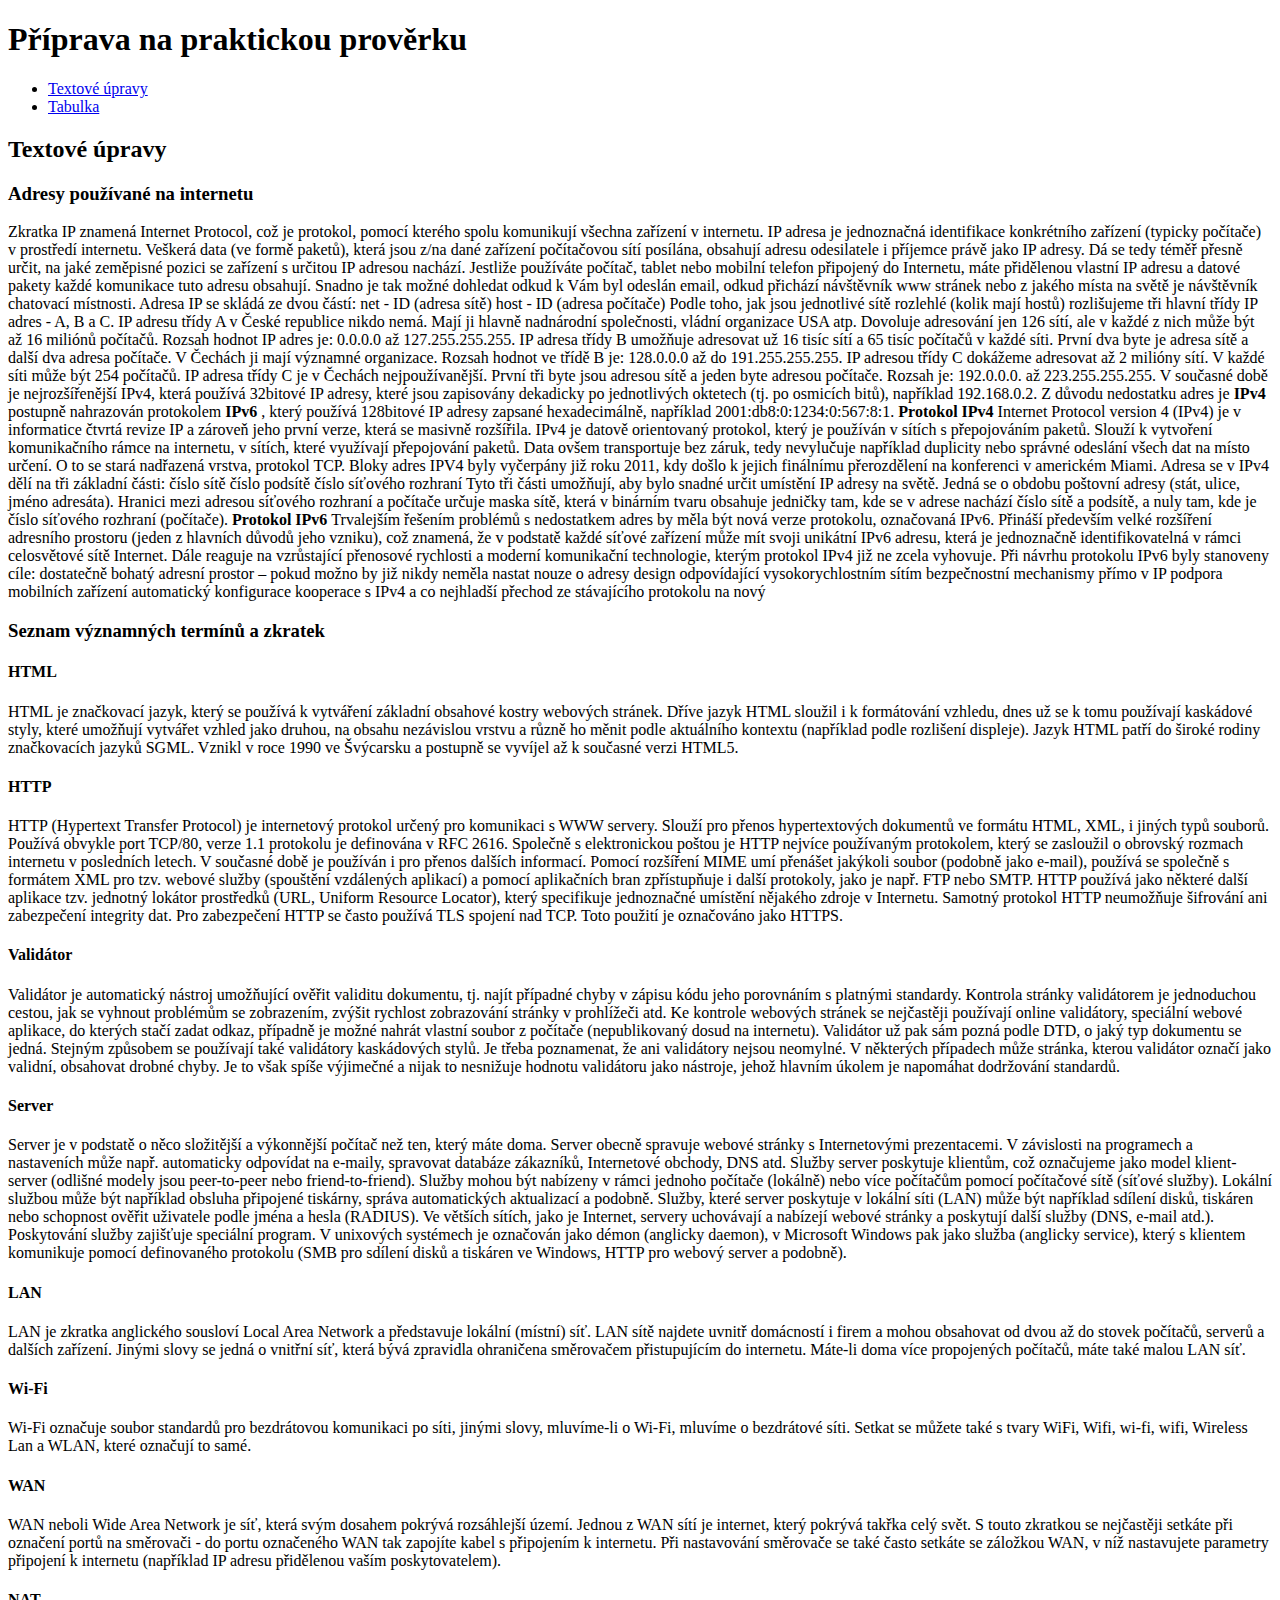
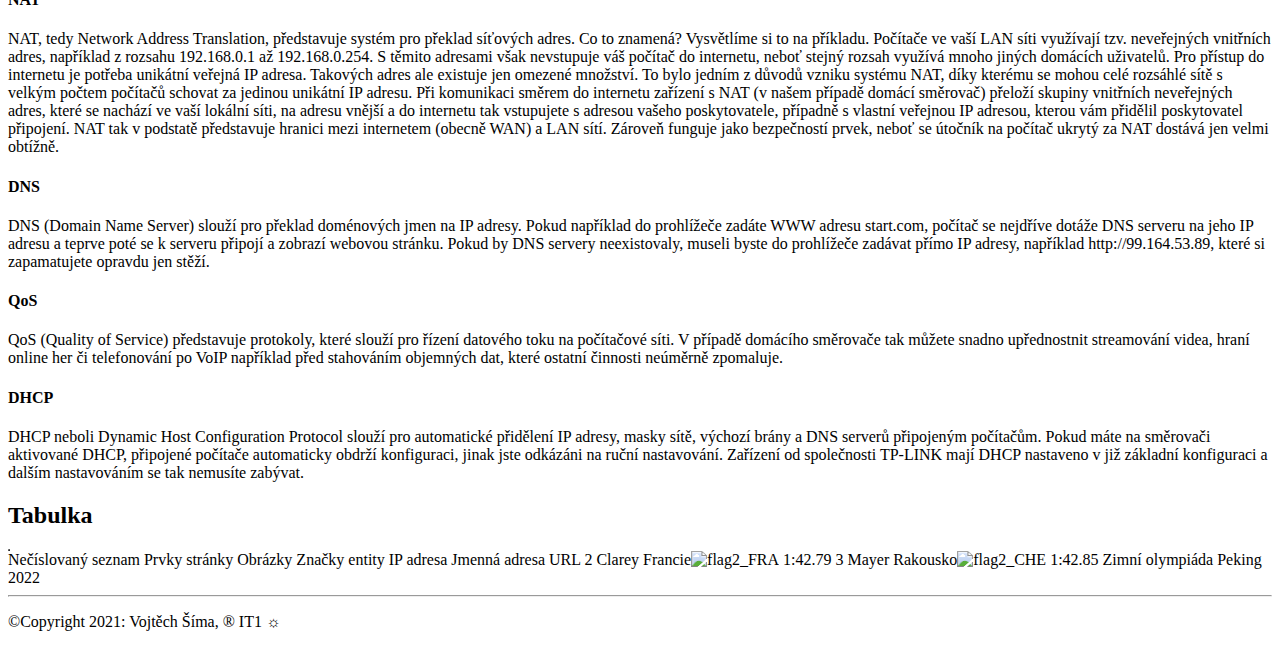
==== index.html @ e7be7c84 "01 - HTML rozpracované" ====
<!DOCTYPE html>
<html lang="cs">

<head>
    <meta charset="UTF-8">
    <meta http-equiv="X-UA-Compatible" content="IE=edge">
    <meta name="viewport" content="width=device-width, initial-scale=1.0">
    <title>Příprava na praktickou prověrku</title>
    <link rel="stylesheet" href="../css/style.css">
</head>

<body>
    <header>
        <h1>Příprava na praktickou prověrku
            <h1 />
    </header>
    <main>
    <ul>
        <div class="topnav">
            <li><a href="#s1">Textové úpravy</a></li>
            <li> <a href="#s2">Tabulka</a></li>
        </div>
    </ul>
    <h2 id="s1">Textové úpravy</h2>
    <h3>Adresy používané na internetu</h3>
    <p>
        Zkratka IP znamená Internet Protocol, což je protokol, pomocí kterého spolu komunikují všechna zařízení v
        internetu. IP adresa je jednoznačná identifikace konkrétního zařízení (typicky počítače) v prostředí internetu.
        Veškerá data (ve formě paketů), která jsou z/na dané zařízení počítačovou sítí posílána, obsahují adresu
        odesilatele i příjemce právě jako IP adresy. Dá se tedy téměř přesně určit, na jaké zeměpisné pozici se zařízení
        s určitou IP adresou nachází. Jestliže používáte počítač, tablet nebo mobilní telefon připojený do Internetu,
        máte přidělenou vlastní IP adresu a datové pakety každé komunikace tuto adresu obsahují. Snadno je tak možné
        dohledat odkud k Vám byl odeslán email, odkud přichází návštěvník www stránek nebo z jakého místa na světě je
        návštěvník chatovací místnosti.

        Adresa IP se skládá ze dvou částí:

        net - ID (adresa sítě)
        host - ID (adresa počítače)
        Podle toho, jak jsou jednotlivé sítě rozlehlé (kolik mají hostů) rozlišujeme tři hlavní třídy IP adres - A, B a
        C.

        IP adresu třídy A v České republice nikdo nemá. Mají ji hlavně nadnárodní společnosti, vládní organizace USA
        atp. Dovoluje adresování jen 126 sítí, ale v každé z nich může být až 16 miliónů počítačů. Rozsah hodnot IP
        adres je: 0.0.0.0 až 127.255.255.255.
        IP adresa třídy B umožňuje adresovat už 16 tisíc sítí a 65 tisíc počítačů v každé síti. První dva byte je adresa
        sítě a další dva adresa počítače. V Čechách ji mají významné organizace. Rozsah hodnot ve třídě B je: 128.0.0.0
        až do 191.255.255.255.
        IP adresou třídy C dokážeme adresovat až 2 milióny sítí. V každé síti může být 254 počítačů. IP adresa třídy C
        je v Čechách nejpoužívanější. První tři byte jsou adresou sítě a jeden byte adresou počítače. Rozsah je:
        192.0.0.0. až 223.255.255.255.
        V současné době je nejrozšířenější IPv4, která používá 32bitové IP adresy, které jsou zapisovány dekadicky po
        jednotlivých oktetech (tj. po osmicích bitů), například 192.168.0.2. Z důvodu nedostatku adres je <b>IPv4</b>  postupně
        nahrazován protokolem <b>IPv6</b> , který používá 128bitové IP adresy zapsané hexadecimálně, například
        2001:db8:0:1234:0:567:8:1.

        <b>Protokol IPv4</b>
        Internet Protocol version 4 (IPv4) je v informatice čtvrtá revize IP a zároveň jeho první verze, která se
        masivně rozšířila. IPv4 je datově orientovaný protokol, který je používán v sítích s přepojováním paketů. Slouží
        k vytvoření komunikačního rámce na internetu, v sítích, které využívají přepojování paketů. Data ovšem
        transportuje bez záruk, tedy nevylučuje například duplicity nebo správné odeslání všech dat na místo určení. O
        to se stará nadřazená vrstva, protokol TCP. Bloky adres IPV4 byly vyčerpány již roku 2011, kdy došlo k jejich
        finálnímu přerozdělení na konferenci v americkém Miami.

        Adresa se v IPv4 dělí na tři základní části:
        číslo sítě
        číslo podsítě
        číslo síťového rozhraní
        Tyto tři části umožňují, aby bylo snadné určit umístění IP adresy na světě. Jedná se o obdobu poštovní adresy
        (stát, ulice, jméno adresáta). Hranici mezi adresou síťového rozhraní a počítače určuje maska sítě, která v
        binárním tvaru obsahuje jedničky tam, kde se v adrese nachází číslo sítě a podsítě, a nuly tam, kde je číslo
        síťového rozhraní (počítače).

        <b> Protokol IPv6 </b>
        Trvalejším řešením problémů s nedostatkem adres by měla být nová verze protokolu, označovaná IPv6. Přináší
        především velké rozšíření adresního prostoru (jeden z hlavních důvodů jeho vzniku), což znamená, že v podstatě
        každé síťové zařízení může mít svoji unikátní IPv6 adresu, která je jednoznačně identifikovatelná v rámci
        celosvětové sítě Internet. Dále reaguje na vzrůstající přenosové rychlosti a moderní komunikační technologie,
        kterým protokol IPv4 již ne zcela vyhovuje.

        Při návrhu protokolu IPv6 byly stanoveny cíle:
        dostatečně bohatý adresní prostor – pokud možno by již nikdy neměla nastat nouze o adresy
        design odpovídající vysokorychlostním sítím
        bezpečnostní mechanismy přímo v IP
        podpora mobilních zařízení
        automatický konfigurace
        kooperace s IPv4 a co nejhladší přechod ze stávajícího protokolu na nový
    </p>
    <h3>Seznam významných termínů a zkratek</h3>
    <h4>HTML</h4>
    <p>HTML je značkovací jazyk, který se používá k vytváření základní obsahové kostry webových stránek. Dříve jazyk
        HTML sloužil i k formátování vzhledu, dnes už se k tomu používají kaskádové styly, které umožňují vytvářet
        vzhled jako druhou, na obsahu nezávislou vrstvu a různě ho měnit podle aktuálního kontextu (například podle
        rozlišení displeje).

        Jazyk HTML patří do široké rodiny značkovacích jazyků SGML. Vznikl v roce 1990 ve Švýcarsku a postupně se
        vyvíjel až k současné verzi HTML5.</p>

    <h4>HTTP</h4>
    <p>HTTP (Hypertext Transfer Protocol) je internetový protokol určený pro komunikaci s WWW servery. Slouží pro přenos
        hypertextových dokumentů ve formátu HTML, XML, i jiných typů souborů. Používá obvykle port TCP/80, verze 1.1
        protokolu je definována v RFC 2616. Společně s elektronickou poštou je HTTP nejvíce používaným protokolem, který
        se zasloužil o obrovský rozmach internetu v posledních letech.

        V současné době je používán i pro přenos dalších informací. Pomocí rozšíření MIME umí přenášet jakýkoli soubor
        (podobně jako e-mail), používá se společně s formátem XML pro tzv. webové služby (spouštění vzdálených aplikací)
        a pomocí aplikačních bran zpřístupňuje i další protokoly, jako je např. FTP nebo SMTP.

        HTTP používá jako některé další aplikace tzv. jednotný lokátor prostředků (URL, Uniform Resource Locator), který
        specifikuje jednoznačné umístění nějakého zdroje v Internetu.

        Samotný protokol HTTP neumožňuje šifrování ani zabezpečení integrity dat. Pro zabezpečení HTTP se často používá
        TLS spojení nad TCP. Toto použití je označováno jako HTTPS.</p>

    <h4>Validátor</h4>
    <p>Validátor je automatický nástroj umožňující ověřit validitu dokumentu, tj. najít případné chyby v zápisu kódu
        jeho porovnáním s platnými standardy. Kontrola stránky validátorem je jednoduchou cestou, jak se vyhnout
        problémům se zobrazením, zvýšit rychlost zobrazování stránky v prohlížeči atd.

        Ke kontrole webových stránek se nejčastěji používají online validátory, speciální webové aplikace, do kterých
        stačí zadat odkaz, případně je možné nahrát vlastní soubor z počítače (nepublikovaný dosud na internetu).
        Validátor už pak sám pozná podle DTD, o jaký typ dokumentu se jedná. Stejným způsobem se používají také
        validátory kaskádových stylů.

        Je třeba poznamenat, že ani validátory nejsou neomylné. V některých případech může stránka, kterou validátor
        označí jako validní, obsahovat drobné chyby. Je to však spíše výjimečné a nijak to nesnižuje hodnotu validátoru
        jako nástroje, jehož hlavním úkolem je napomáhat dodržování standardů.</p>
    <h4>Server</h4>
    <p>Server je v podstatě o něco složitější a výkonnější počítač než ten, který máte doma.

        Server obecně spravuje webové stránky s Internetovými prezentacemi. V závislosti na programech a nastaveních
        může např. automaticky odpovídat na e-maily, spravovat databáze zákazníků, Internetové obchody, DNS atd.

        Služby server poskytuje klientům, což označujeme jako model klient-server (odlišné modely jsou peer-to-peer nebo
        friend-to-friend). Služby mohou být nabízeny v rámci jednoho počítače (lokálně) nebo více počítačům pomocí
        počítačové sítě (síťové služby). Lokální službou může být například obsluha připojené tiskárny, správa
        automatických aktualizací a podobně.

        Služby, které server poskytuje v lokální síti (LAN) může být například sdílení disků, tiskáren nebo schopnost
        ověřit uživatele podle jména a hesla (RADIUS). Ve větších sítích, jako je Internet, servery uchovávají a
        nabízejí webové stránky a poskytují další služby (DNS, e-mail atd.).

        Poskytování služby zajišťuje speciální program. V unixových systémech je označován jako démon (anglicky daemon),
        v Microsoft Windows pak jako služba (anglicky service), který s klientem komunikuje pomocí definovaného
        protokolu (SMB pro sdílení disků a tiskáren ve Windows, HTTP pro webový server a podobně).</p>

    <h4>LAN</h4>
    <p>
        LAN je zkratka anglického sousloví Local Area Network a představuje lokální (místní) síť. LAN sítě najdete
        uvnitř domácností i firem a mohou obsahovat od dvou až do stovek počítačů, serverů a dalších zařízení. Jinými
        slovy se jedná o vnitřní síť, která bývá zpravidla ohraničena směrovačem přistupujícím do internetu. Máte-li
        doma více propojených počítačů, máte také malou LAN síť.
    </p>

    <h4>Wi-Fi</h4>
    <p>
        Wi-Fi označuje soubor standardů pro bezdrátovou komunikaci po síti, jinými slovy, mluvíme-li o Wi-Fi, mluvíme o
        bezdrátové síti. Setkat se můžete také s tvary WiFi, Wifi, wi-fi, wifi, Wireless Lan a WLAN, které označují to
        samé.
    </p>

    <h4>WAN</h4>
    <p>
        WAN neboli Wide Area Network je síť, která svým dosahem pokrývá rozsáhlejší území. Jednou z WAN sítí je
        internet, který pokrývá takřka celý svět. S touto zkratkou se nejčastěji setkáte při označení portů na směrovači
        - do portu označeného WAN tak zapojíte kabel s připojením k internetu. Při nastavování směrovače se také často
        setkáte se záložkou WAN, v níž nastavujete parametry připojení k internetu (například IP adresu přidělenou vaším
        poskytovatelem).
    </p>

    <h4>NAT</h4>

    <p>NAT, tedy Network Address Translation, představuje systém pro překlad síťových adres. Co to znamená? Vysvětlíme
        si to na příkladu. Počítače ve vaší LAN síti využívají tzv. neveřejných vnitřních adres, například z rozsahu
        192.168.0.1 až 192.168.0.254. S těmito adresami však nevstupuje váš počítač do internetu, neboť stejný rozsah
        využívá mnoho jiných domácích uživatelů.

        Pro přístup do internetu je potřeba unikátní veřejná IP adresa. Takových adres ale existuje jen omezené
        množství. To bylo jedním z důvodů vzniku systému NAT, díky kterému se mohou celé rozsáhlé sítě s velkým počtem
        počítačů schovat za jedinou unikátní IP adresu.

        Při komunikaci směrem do internetu zařízení s NAT (v našem případě domácí směrovač) přeloží skupiny vnitřních
        neveřejných adres, které se nachází ve vaší lokální síti, na adresu vnější a do internetu tak vstupujete s
        adresou vašeho poskytovatele, případně s vlastní veřejnou IP adresou, kterou vám přidělil poskytovatel
        připojení. NAT tak v podstatě představuje hranici mezi internetem (obecně WAN) a LAN sítí. Zároveň funguje jako
        bezpečností prvek, neboť se útočník na počítač ukrytý za NAT dostává jen velmi obtížně.</p>

    <h4>DNS</h4>
    <p>DNS (Domain Name Server) slouží pro překlad doménových jmen na IP adresy. Pokud například do prohlížeče zadáte
        WWW adresu start.com, počítač se nejdříve dotáže DNS serveru na jeho IP adresu a teprve poté se k serveru
        připojí a zobrazí webovou stránku. Pokud by DNS servery neexistovaly, museli byste do prohlížeče zadávat přímo
        IP adresy, například http://99.164.53.89, které si zapamatujete opravdu jen stěží.</p>

    <h4>QoS</h4>
    <p>QoS (Quality of Service) představuje protokoly, které slouží pro řízení datového toku na počítačové síti. V
        případě domácího směrovače tak můžete snadno upřednostnit streamování videa, hraní online her či telefonování po
        VoIP například před stahováním objemných dat, které ostatní činnosti neúměrně zpomaluje.</p>

    <h4>DHCP</h4>
    <p>DHCP neboli Dynamic Host Configuration Protocol slouží pro automatické přidělení IP adresy, masky sítě, výchozí
        brány a DNS serverů připojeným počítačům. Pokud máte na směrovači aktivované DHCP, připojené počítače
        automaticky obdrží konfiguraci, jinak jste odkázáni na ruční nastavování. Zařízení od společnosti TP-LINK mají
        DHCP nastaveno v již základní konfiguraci a dalším nastavováním se tak nemusíte zabývat.</p>

        <h2 id="s2">Tabulka</h2>

        <table border="1"></table>
        <thead>
            <tr>
                <th>Nečíslovaný seznam</th>
                <th>Prvky stránky</th>
                <th>Obrázky</th>
            </tr>
            <tr>
                <th>Značky</th>
                <th>entity</th>
            </tr>
        </thead>
        <tbody>
            <tr>
                <th> IP adresa</th>
                <th>Jmenná adresa</th>
                <th> URL</th>
                
            </tr>
            <tr>
                <th class="center silver">2</th>
                <th class="center silver">Clarey</th>
                <th class="center silver">Francie<img src="flag2_FRA.png" alt="flag2_FRA" class="flag"</th>
                <th class="silver">1:42.79</th>
            </tr>
            <tr>
                <th class="center bronz">3</th>
                <th class="center bronz">Mayer</th>
                <th class="center bronz">Rakousko<img src="flag2_CHE.png" alt="flag2_CHE" class="flag"</th>
                <th class="bronz">1:42.85</th>
            </tr>
        </tbody>
        <tfoot>
            <td colspan="4">Zimní olympiáda Peking 2022</td>
        </tfoot>
    </main>
</body>
<footer>

    <hr>
        <p>&copy;Copyright 2021: Vojtěch Šíma, &reg; IT1 &#x263c; </p>
</footer>
</html>
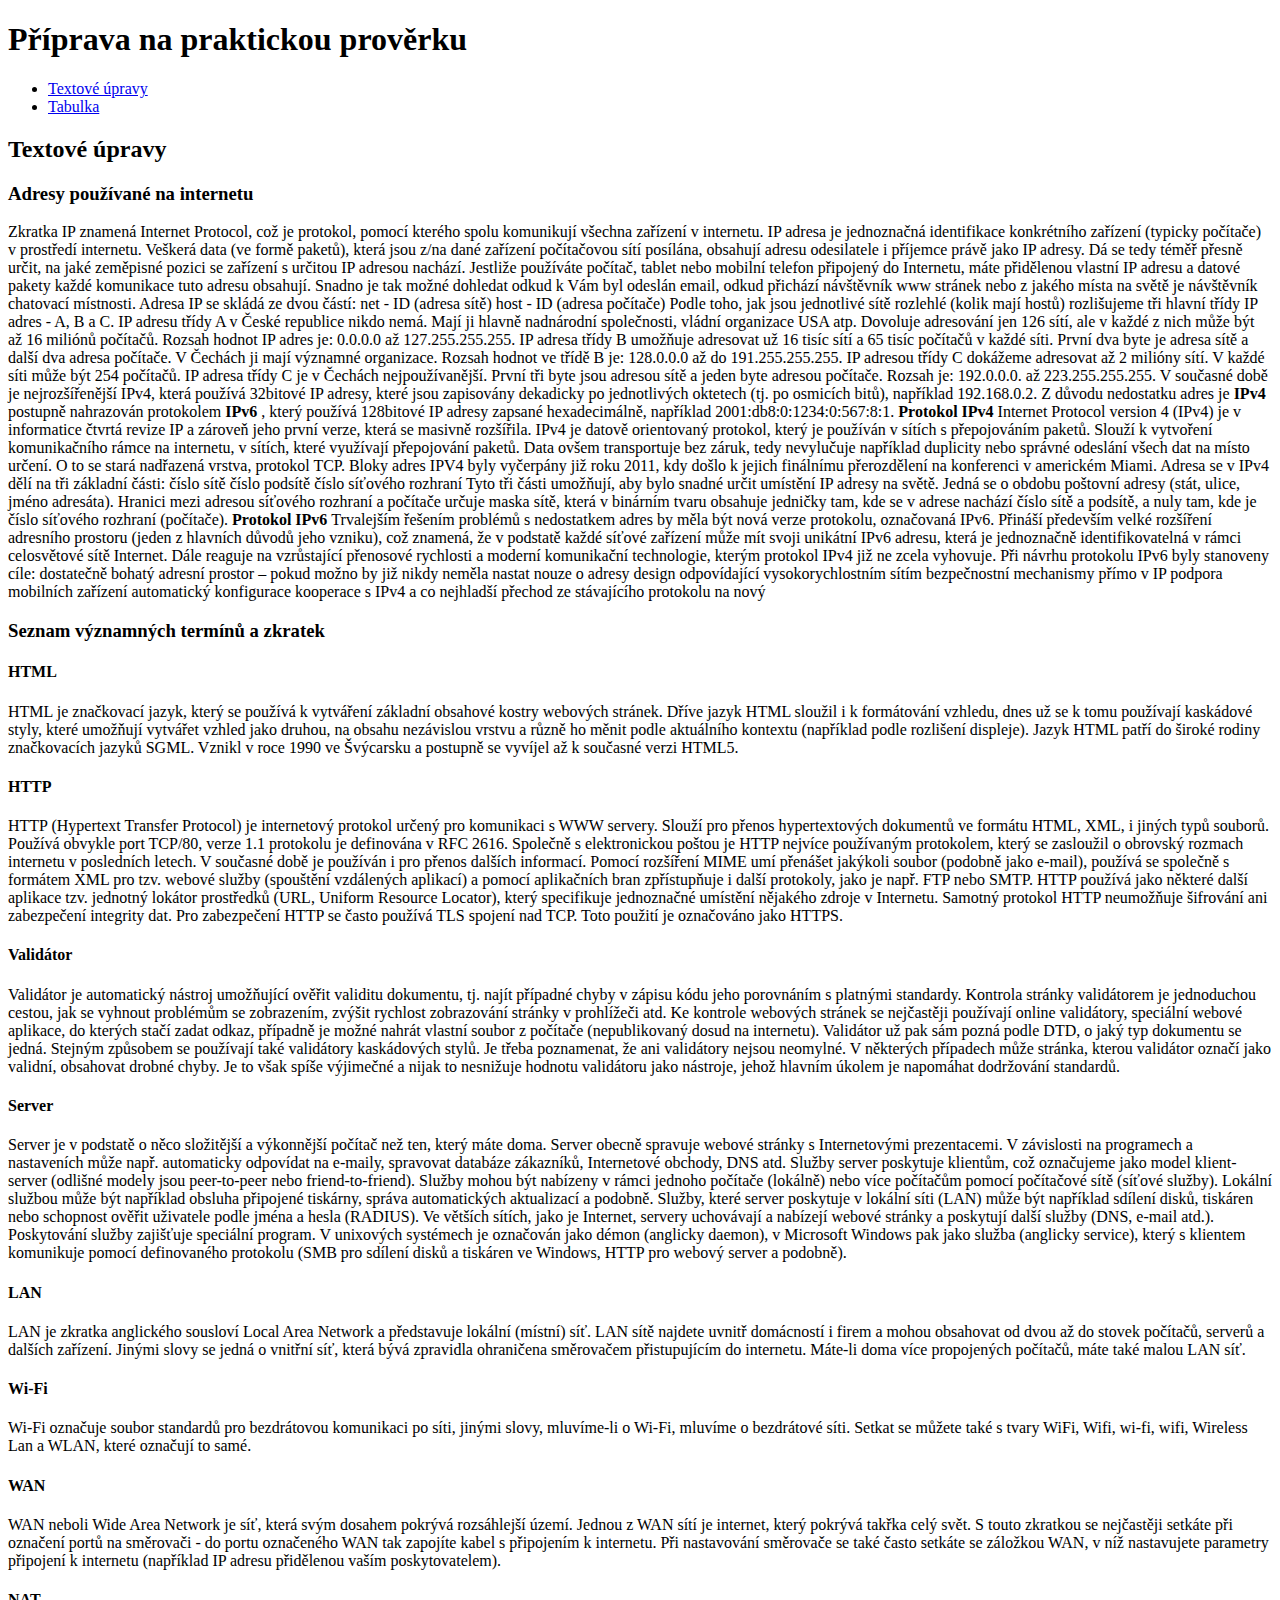
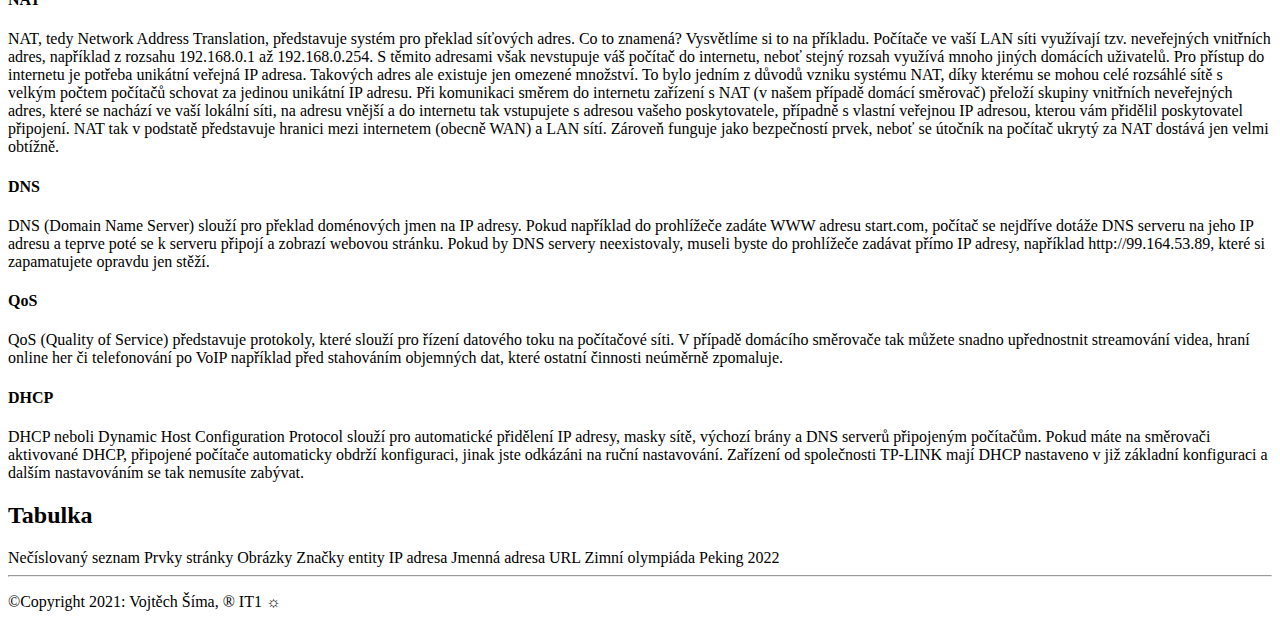
==== commit 636ad004: "01 - HTML rozpracované" ====
--- a/index.html
+++ b/index.html
@@ -204,7 +204,7 @@
 
         <h2 id="s2">Tabulka</h2>
 
-        <table border="1"></table>
+        <table></table>
         <thead>
             <tr>
                 <th>Nečíslovaný seznam</th>
@@ -223,18 +223,7 @@
                 <th> URL</th>
                 
             </tr>
-            <tr>
-                <th class="center silver">2</th>
-                <th class="center silver">Clarey</th>
-                <th class="center silver">Francie<img src="flag2_FRA.png" alt="flag2_FRA" class="flag"</th>
-                <th class="silver">1:42.79</th>
-            </tr>
-            <tr>
-                <th class="center bronz">3</th>
-                <th class="center bronz">Mayer</th>
-                <th class="center bronz">Rakousko<img src="flag2_CHE.png" alt="flag2_CHE" class="flag"</th>
-                <th class="bronz">1:42.85</th>
-            </tr>
+           
         </tbody>
         <tfoot>
             <td colspan="4">Zimní olympiáda Peking 2022</td>
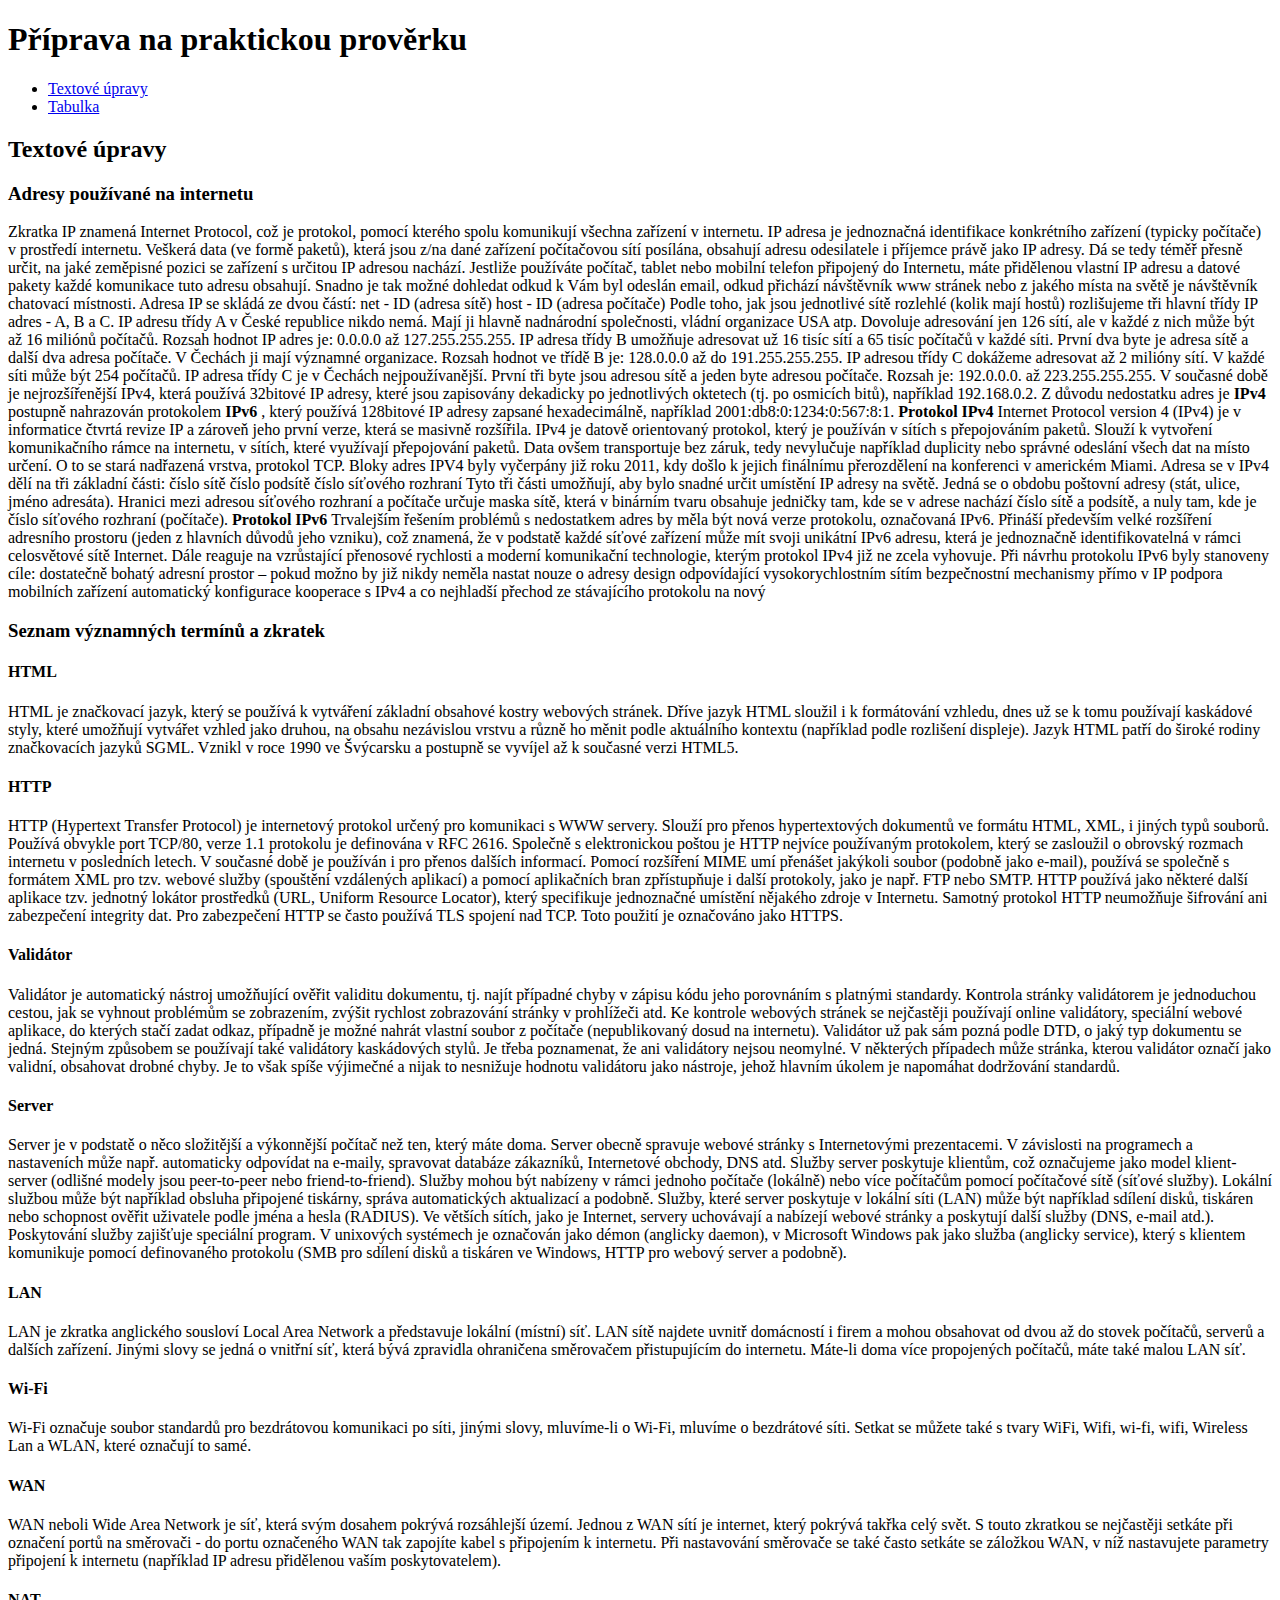
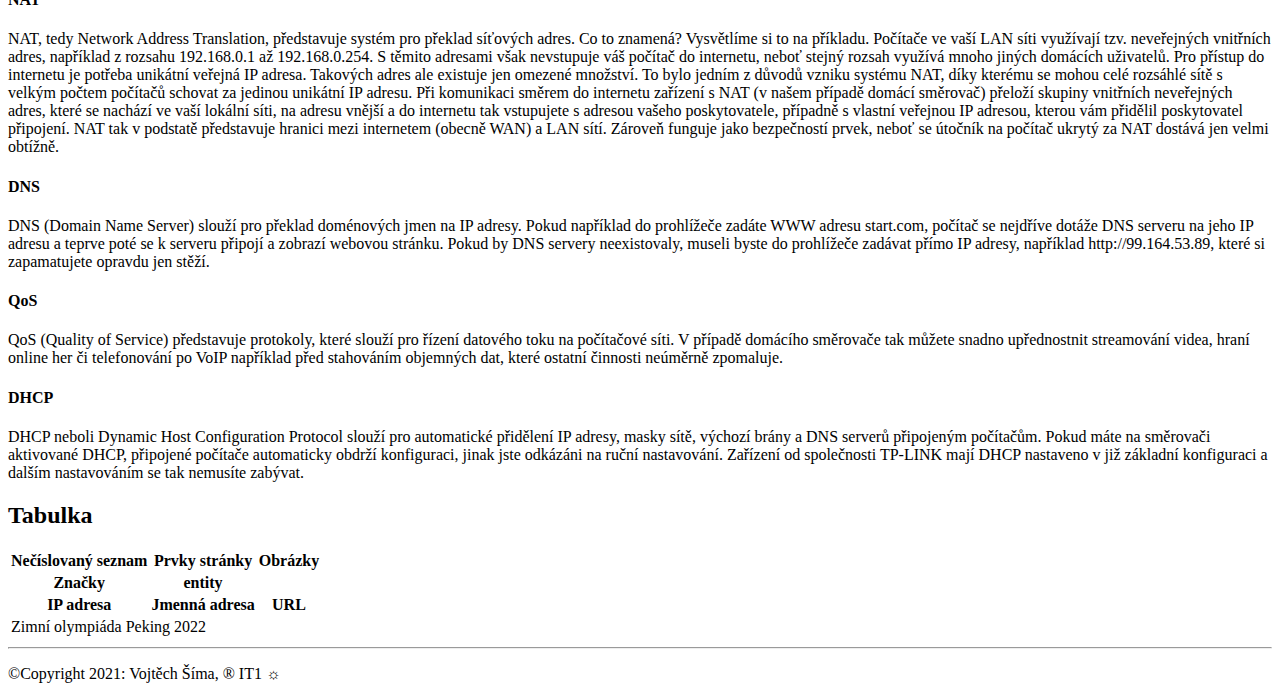
==== commit a8f1fef0: "02 - HTML jeste vice rozpracované" ====
--- a/index.html
+++ b/index.html
@@ -6,7 +6,7 @@
     <meta http-equiv="X-UA-Compatible" content="IE=edge">
     <meta name="viewport" content="width=device-width, initial-scale=1.0">
     <title>Příprava na praktickou prověrku</title>
-    <link rel="stylesheet" href="../css/style.css">
+    <link rel="stylesheet" href="../Sima/style.css">
 </head>
 
 <body>
@@ -204,7 +204,7 @@
 
         <h2 id="s2">Tabulka</h2>
 
-        <table></table>
+        <table>
         <thead>
             <tr>
                 <th>Nečíslovaný seznam</th>
@@ -228,6 +228,7 @@
         <tfoot>
             <td colspan="4">Zimní olympiáda Peking 2022</td>
         </tfoot>
+    </table>
     </main>
 </body>
 <footer>
